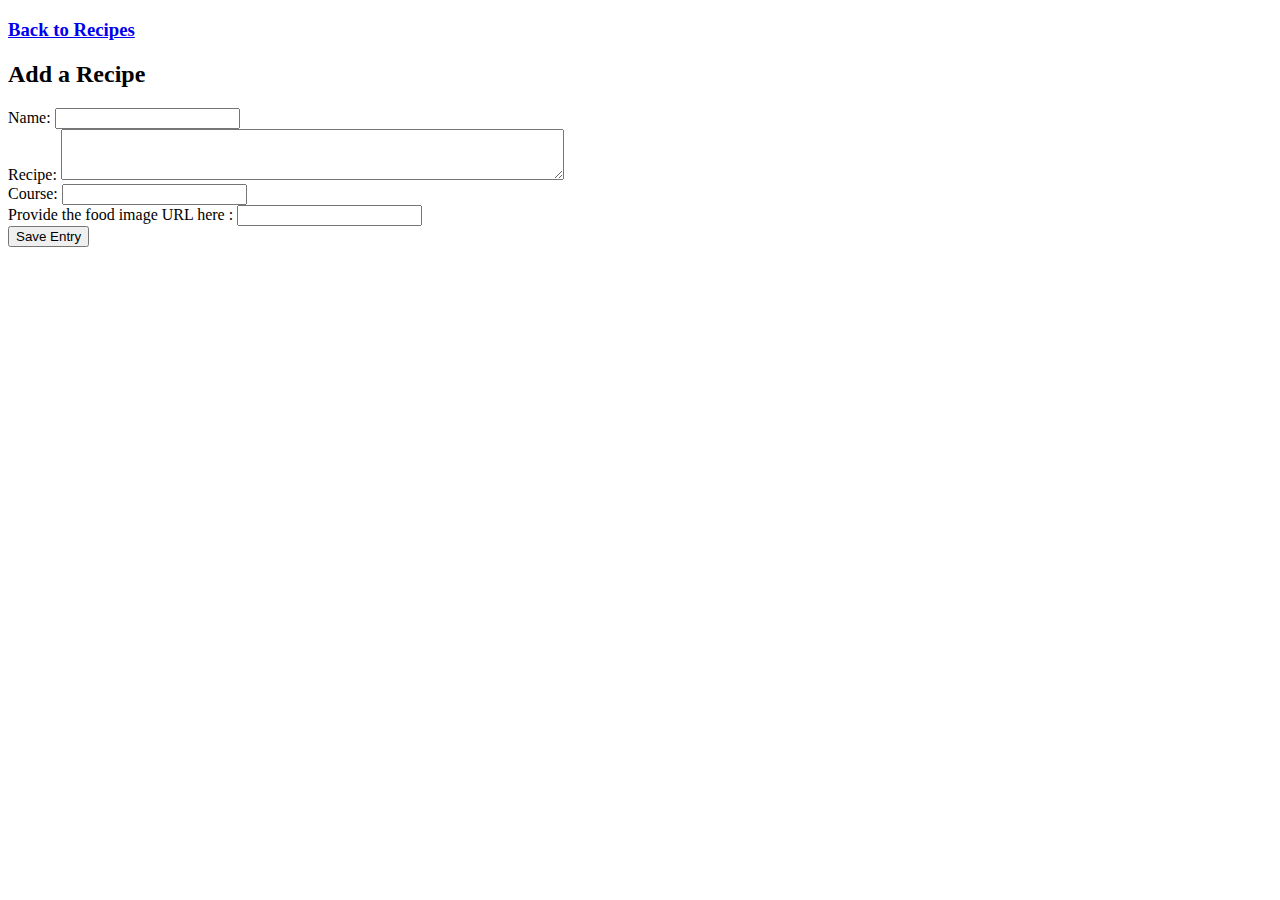
==== springmvc/src/main/resources/templates/create.html @ c8fc7278 "changed prod->recipes" ====
<!DOCTYPE HTML>
<html lang="en"
      xmlns="http://www.w3.org/1999/xhtml"
      xmlns:th="http://www.thymeleaf.org"
      xmlns:layout="http://www.ultraq.net.nz/thymeleaf/layout"
      layout:decorate="default">
    <head>
        <title>Create Food Item</title>
        <link href="https://cdn.jsdelivr.net/npm/bootstrap@5.1.3/dist/css/bootstrap.min.css" rel="stylesheet" integrity="sha384-1BmE4kWBq78iYhFldvKuhfTAU6auU8tT94WrHftjDbrCEXSU1oBoqyl2QvZ6jIW3" crossorigin="anonymous"/>
    </head>
    <body>
        <div layout:fragment="content" class="row">
            <div class="col-xs-8 col-md-8">
                <h3>
                    <a href="/recipebook" class="btn btn-lg btn-primary"><span class="glyphicon glyphicon-list"></span> Back to Recipes</a>
                </h3>
                <h2>Add a Recipe</h2>
                <form action="/save">
                    <div class="form-group">
                        <label for="email">Name:</label>
                        <input type="text" class="form-control" name="recipeName" />
                    </div>
                    <div class="form-group">
                        <label for="email">Recipe:</label>
                        <textarea class="form-control" name="recipeDesc" cols="60" rows="3"></textarea>
                    </div>
                    <div class="form-group">
                        <label for="email">Course:</label>
                        <input typeZ="text" class="form-control" name="recipeCourse" />
                    </div>
                    <div class="form-group">
                        <label for="email">Provide the food image URL here :</label>
                        <input type="url" class="form-control" name="recipeImage" />
                    </div>
                    <button type="submit" class="btn btn-success">Save Entry</button>
                </form>
            </div>
        </div>
    </body>
</html>
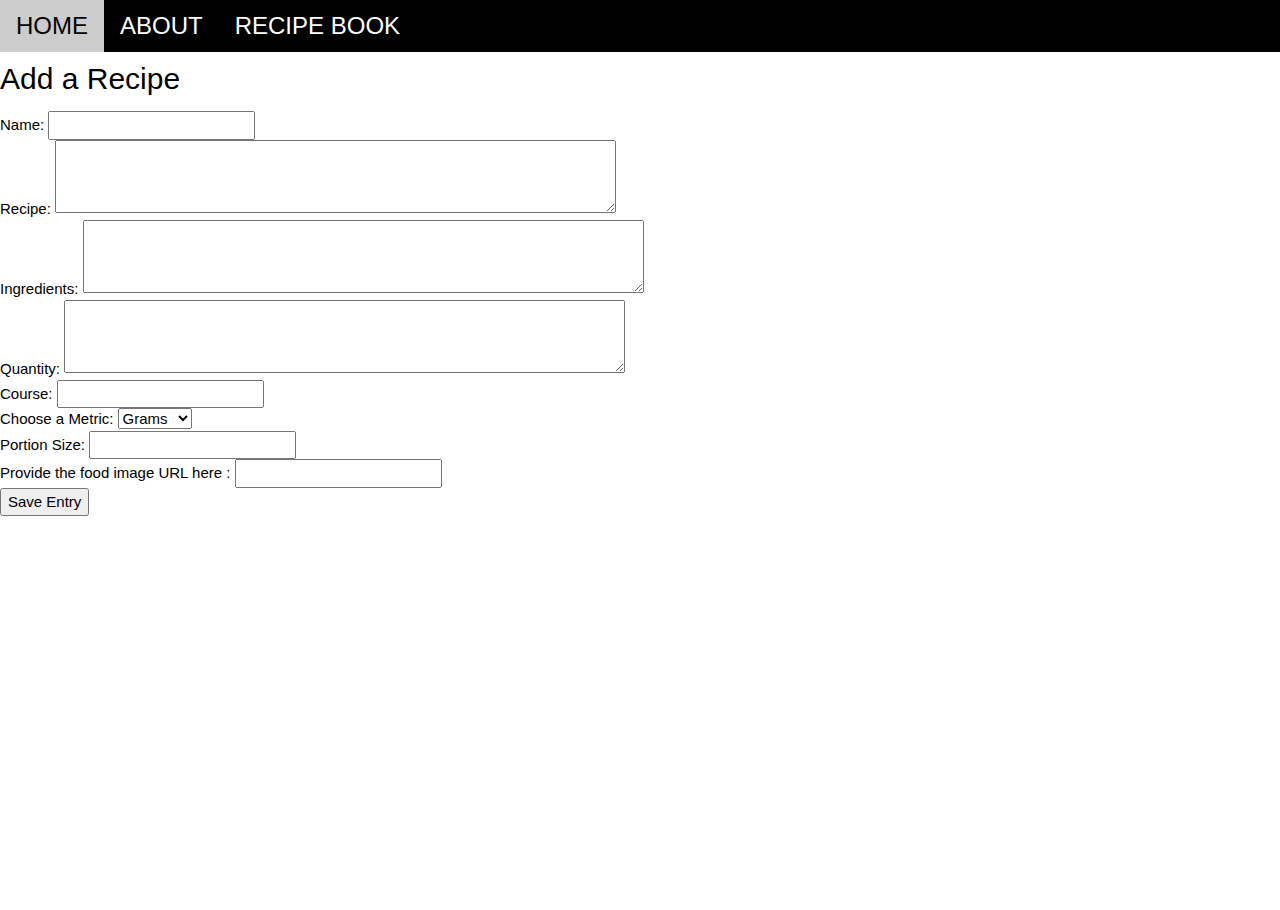
==== commit 1af8335d: "array+changePortions done" ====
--- a/springmvc/src/main/resources/templates/create.html
+++ b/springmvc/src/main/resources/templates/create.html
@@ -7,8 +7,30 @@
     <head>
         <title>Create Food Item</title>
         <link href="https://cdn.jsdelivr.net/npm/bootstrap@5.1.3/dist/css/bootstrap.min.css" rel="stylesheet" integrity="sha384-1BmE4kWBq78iYhFldvKuhfTAU6auU8tT94WrHftjDbrCEXSU1oBoqyl2QvZ6jIW3" crossorigin="anonymous"/>
+        <link rel="stylesheet" href="https://www.w3schools.com/w3css/4/w3.css">
+            <style>
+                body, html {height: 100%}
+                #topnav, h1,h2,h3,h4,h5,h6 {font-family: "Amatic SC", sans-serif}
+                .menu {display: none}
+                .bgimg {
+                  background-repeat: no-repeat;
+                  background-size: cover;
+                  background-image: url("backgroundcook.jpg");
+                  min-height: 90%;
+                }
+            </style>
     </head>
     <body>
+        <!-- Navbar (sit on top) -->
+        <div class="w3-top w3-hide-small">
+          <div class="w3-bar w3-xlarge w3-black w3-opacity w3-hover-opacity-off" id="myNavbar">
+            <a href="/#" class="w3-bar-item w3-button">HOME</a>
+            <a href="/#about" class="w3-bar-item w3-button">ABOUT</a>
+            <a href="/recipebook" class="w3-bar-item w3-button">RECIPE BOOK</a>
+
+          </div>
+        </div>
+        
         <div layout:fragment="content" class="row">
             <div class="col-xs-8 col-md-8">
                 <h3>
@@ -25,11 +47,32 @@
                         <textarea class="form-control" name="recipeDesc" cols="60" rows="3"></textarea>
                     </div>
                     <div class="form-group">
+                        <label for="email">Ingredients:</label>
+                        <textarea class="form-control" name="ing" cols="60" rows="3"></textarea>
+                    </div>
+                    <div class="form-group">
+                        <label for="email">Quantity:</label>
+                        <textarea class="form-control" name="quant" cols="60" rows="3"></textarea>
+                    </div>
+                    <div class="form-group">
                         <label for="email">Course:</label>
                         <input typeZ="text" class="form-control" name="recipeCourse" />
                     </div>
+                    
+                        <label for="metric">Choose a Metric:</label>
+                        <select id="metric" name="metric">
+                          <option value="gram">Grams</option>
+                          <option value="ounce">Ounces</option>
+                        </select>
+                       
+                    
+                    <div class="form-group">
+                        <label for="email">Portion Size:</label>
+                        <input typeZ="number" class="form-control" name="portionsize" />
+                    </div>
                     <div class="form-group">
                         <label for="email">Provide the food image URL here :</label>
+                        <!--<textarea class="form-control" name="recipeImage" cols="60" rows="3"></textarea>-->
                         <input type="url" class="form-control" name="recipeImage" />
                     </div>
                     <button type="submit" class="btn btn-success">Save Entry</button>
